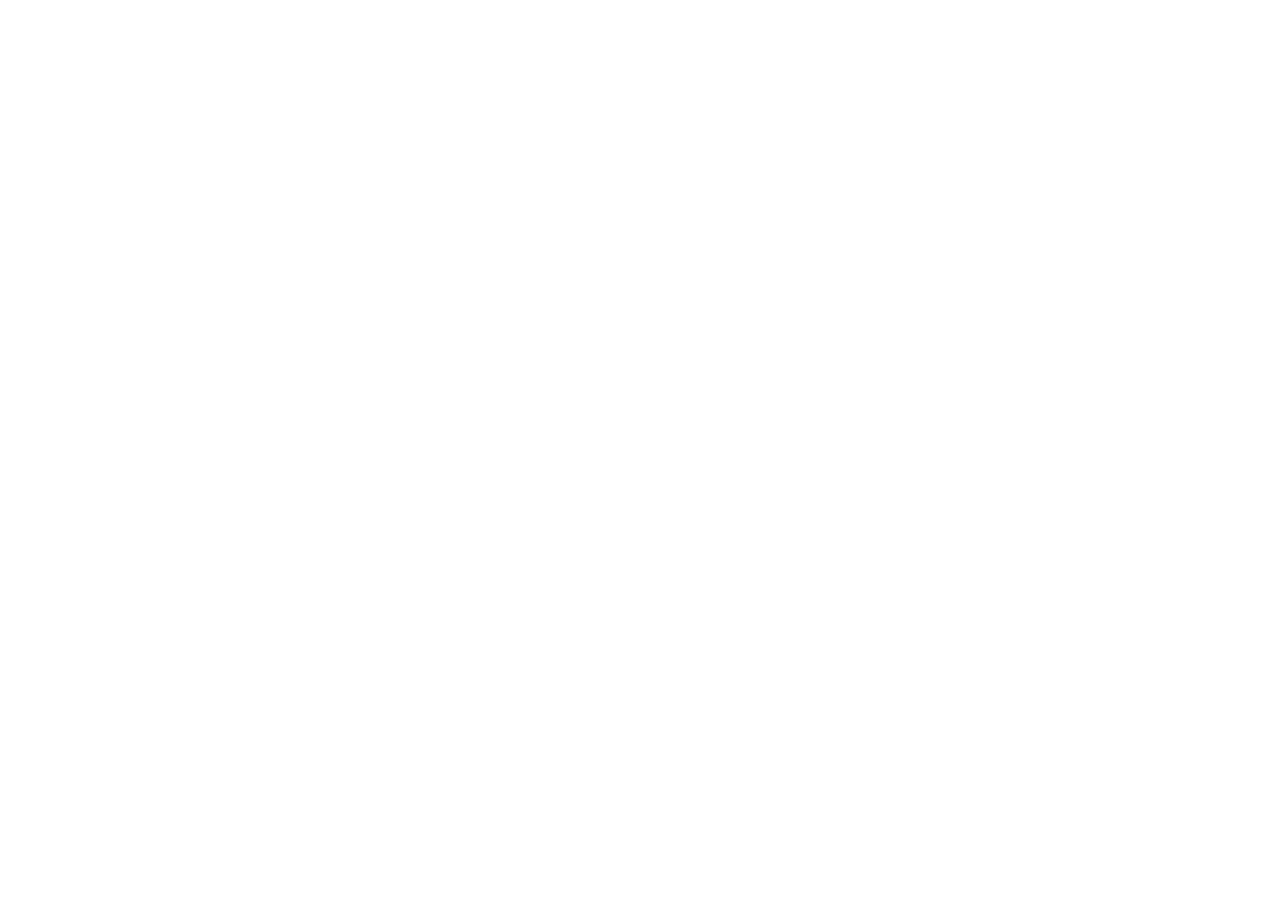
==== index.html @ e0d17c16 "Creacion de proyecto" ====
<!DOCTYPE html>
<html lang="en">
<head>
    <meta charset="UTF-8">
    <meta http-equiv="X-UA-Compatible" content="IE=edge">
    <meta name="viewport" content="width=device-width, initial-scale=1.0">
    <title>Radio Natural</title>
</head>
<body>
    
</body>
</html>
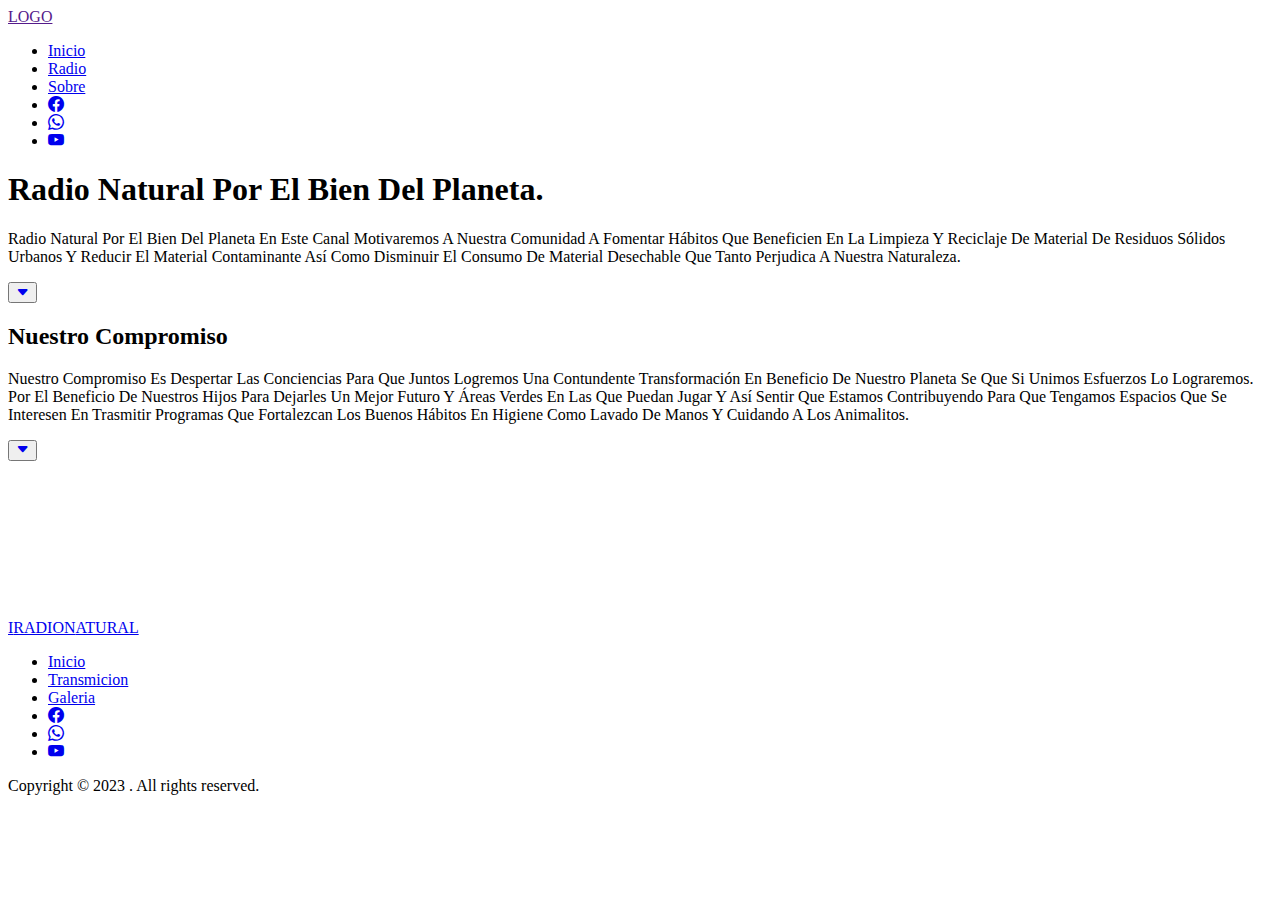
==== commit 38a692a4: "Merge branch 'main' of https://github.com/Roberto12541/radionatural" ====
--- a/index.html
+++ b/index.html
@@ -1,12 +1,161 @@
 <!DOCTYPE html>
 <html lang="en">
+
 <head>
     <meta charset="UTF-8">
     <meta http-equiv="X-UA-Compatible" content="IE=edge">
     <meta name="viewport" content="width=device-width, initial-scale=1.0">
+    <link href="https://fonts.googleapis.com/css2?family=Montserrat:wght@200;400&display=swap" rel="stylesheet">
+    <link href="https://fonts.googleapis.com/css2?family=Fjalla+One&display=swap" rel="stylesheet">
+    <link href="https://unpkg.com/aos@2.3.1/dist/aos.css" rel="stylesheet">
+    <link rel="stylesheet" href="https://cdn.jsdelivr.net/npm/bootstrap-icons@1.10.3/font/bootstrap-icons.css">
+    <link href="https://cdn.jsdelivr.net/npm/bootstrap@5.3.0-alpha1/dist/css/bootstrap.min.css" rel="stylesheet"
+        integrity="sha384-GLhlTQ8iRABdZLl6O3oVMWSktQOp6b7In1Zl3/Jr59b6EGGoI1aFkw7cmDA6j6gD" crossorigin="anonymous">
+    <link rel="stylesheet" href="./css/style.css">
     <title>Radio Natural</title>
 </head>
+
 <body>
-    
+
+    <header>
+        <div class="contenedor_header">
+            <a href="">LOGO</a>
+            <nav>
+                <ul>
+                    <li><a href="./index.html" class="item-nav">Inicio</a></li>
+                    <li><a href="./index.html#Radio" class="item-nav">Radio</a></li>
+                    <li><a href="./index.html#Sobre" class="item-nav">Sobre</a></li>
+                    <li><a href="index.html#"><i class="bi bi-facebook icon-footer"></i></a></li>
+                    <li><a href="index.html#"><i class="bi bi-whatsapp icon-footer"></i></a></li>
+                    <li><a href="index.html#"><i class="bi bi-youtube icon-footer"></i></a></li>
+                </ul>
+            </nav>
+        </div>
+    </header>
+
+    <main>
+
+        <section class="primera">
+            <div class="primera-cont">
+                <div class="texto">
+                    <h1 id="inicio">Radio Natural Por El Bien Del Planeta.</h1>
+                    <p>Radio Natural Por El Bien Del Planeta En Este Canal Motivaremos A Nuestra Comunidad A Fomentar
+                        Hábitos Que Beneficien En La Limpieza Y Reciclaje De Material De Residuos Sólidos Urbanos Y
+                        Reducir El Material Contaminante Así Como Disminuir El Consumo De Material Desechable Que Tanto
+                        Perjudica A Nuestra Naturaleza.</p>
+                </div>
+                <button class="next-section">
+                    <a href="index.html#transmicion">
+                        <i class="bi bi-caret-down-fill"></i>
+                    </a>
+                </button>
+            </div>
+        </section>
+
+        <section class="radio">
+            <div class="contenedorRadio">
+                <div class="texto">
+                    <h2 id="transmicion">Nuestro Compromiso</h2>
+                    <p>Nuestro Compromiso Es Despertar Las Conciencias Para Que Juntos Logremos Una Contundente
+                        Transformación En Beneficio De Nuestro Planeta Se Que Si Unimos Esfuerzos Lo Lograremos. Por El
+                        Beneficio De Nuestros Hijos Para Dejarles Un Mejor Futuro Y Áreas Verdes En Las Que Puedan Jugar
+                        Y Así Sentir Que Estamos Contribuyendo Para Que Tengamos Espacios Que Se Interesen En Trasmitir
+                        Programas Que Fortalezcan Los Buenos Hábitos En Higiene Como Lavado De Manos Y Cuidando A Los
+                        Animalitos.</p>
+                    <button class="next-section">
+                        <a href="index.html#galeria">
+                            <i class="bi bi-caret-down-fill"></i>
+                        </a>
+                    </button>
+                </div>
+                <div class="transmicion">
+                    	<!--listen2myradio.com SHOUTcast Flash Player-->
+	<p id='preview'></p><script id='myscript' language='javascript' src='http://flashplayer.listen2myradio.com/getInfo.js?id=16791ta4d7je2c9t6440d8l436o123'></script>
+	<!--End Player-->
+                    <div class="imagen">
+                        <img src="img/cover.jpg" alt="" class="img-fluid">
+                    </div>
+                    <!--listen2myradio.com SHOUTcast Flash Player-->
+	<p id='preview'></p><script id='myscript' language='javascript' src='http://flashplayer.listen2myradio.com/getInfo.js?id=974muk751pu8cnrbcns56f3ao3402'></script>
+	<!--End Player-->
+                </div>
+            </div>
+        </section>
+
+        <section class="galeria">
+            <div class="contenedorGaleria" id="galeria">
+                <div class="estudio">
+                    <img src="img/cover.jpg" alt="" class="img-fluid">
+                </div>
+                <div class="foto2">
+                    <img src="img/IMG-20230130-WA0006.jpg" alt="" class="img-fluid">
+                </div>
+                <div class="foto3">
+                    <img src="img/IMG-20230130-WA0007.jpg" alt="" class="img-fluid">
+                </div>
+                <div class="foto4">
+                    <img src="img/IMG-20230130-WA0008.jpg" alt="" class="img-fluid">
+                </div>
+                <div class="foto5">
+                    <img src="img/IMG-20230130-WA0009.jpg" alt="" class="img-fluid">
+                </div>
+                <div class="foto6">
+                    <img src="img/IMG-20230130-WA0011.jpg" alt="" class="img-fluid">
+                </div>
+            </div>
+        </section>
+
+    </main>
+
+    <footer class="footer">
+        <div class="wrapper">
+            <div class="footer-wrapper">
+                <div class="footer-logo_wrapper">
+                    <a href="/">
+                        <a href="./index.html" class="logo text-white"><span class="d-sm-none">I</span>R<span
+                            class="mayus d-none d-sm-inline">ADIO</span>N<span
+                            class="mayus d-none d-sm-inline">ATURAL</span></a>
+                    </a>
+                </div>
+                <nav class="main-navigation footer-navigation">
+                    <div class="menu-main-menu-container">
+                        <ul id="menu-main-menu-1" class="header__menu">
+                            <li class="menu-item menu-item-type-post_type menu-item-object-page menu-item-174"><a
+                                    href="index.html#inicio">Inicio</a></li>
+                            <li
+                                class="menu-item menu-item-type-custom menu-item-object-custom current-menu-item menu-item-home menu-item-8">
+                                <a href="index.html#transmicion">Transmicion</a></li>
+                            <li
+                                class="menu-item menu-item-type-custom menu-item-object-custom current-menu-item menu-item-home menu-item-9">
+                                <a href="index.html#galeria">Galeria</a></li>
+                            <li
+                                class="menu-item menu-item-type-custom menu-item-object-custom current-menu-item menu-item-home menu-item-10">
+                                <a href="index.html#"><i class="bi bi-facebook icon-footer"></i></a></li>
+                            <li
+                                class="menu-item menu-item-type-custom menu-item-object-custom current-menu-item menu-item-home menu-item-11">
+                                <a href="index.html#"><i class="bi bi-whatsapp icon-footer"></i></a></li>
+                            <li
+                                class="header_btn menu-item menu-item-type-post_type menu-item-object-page menu-item-208">
+                                <a href="index.html#"><i class="bi bi-youtube icon-footer"></i></a></li>
+                        </ul>
+                    </div>
+                </nav>
+            </div>
+            <div class="footer-bottom">
+                <p class="copyright">Copyright © 2023 . All rights reserved.</p>
+            </div>
+        </div>
+    </footer>
+
+    <script src="https://kit.fontawesome.com/41bcea2ae3.js" crossorigin="anonymous"></script>
+    <script src="https://cdn.jsdelivr.net/npm/bootstrap@5.3.0-alpha1/dist/js/bootstrap.bundle.min.js"
+        integrity="sha384-w76AqPfDkMBDXo30jS1Sgez6pr3x5MlQ1ZAGC+nuZB+EYdgRZgiwxhTBTkF7CXvN"
+        crossorigin="anonymous"></script>
+    <script src="https://unpkg.com/aos@2.3.1/dist/aos.js"></script>
+    <script src="./js/script.js"></script>
+    <script>
+        AOS.init();
+    </script>
 </body>
-</html>+
+</html>
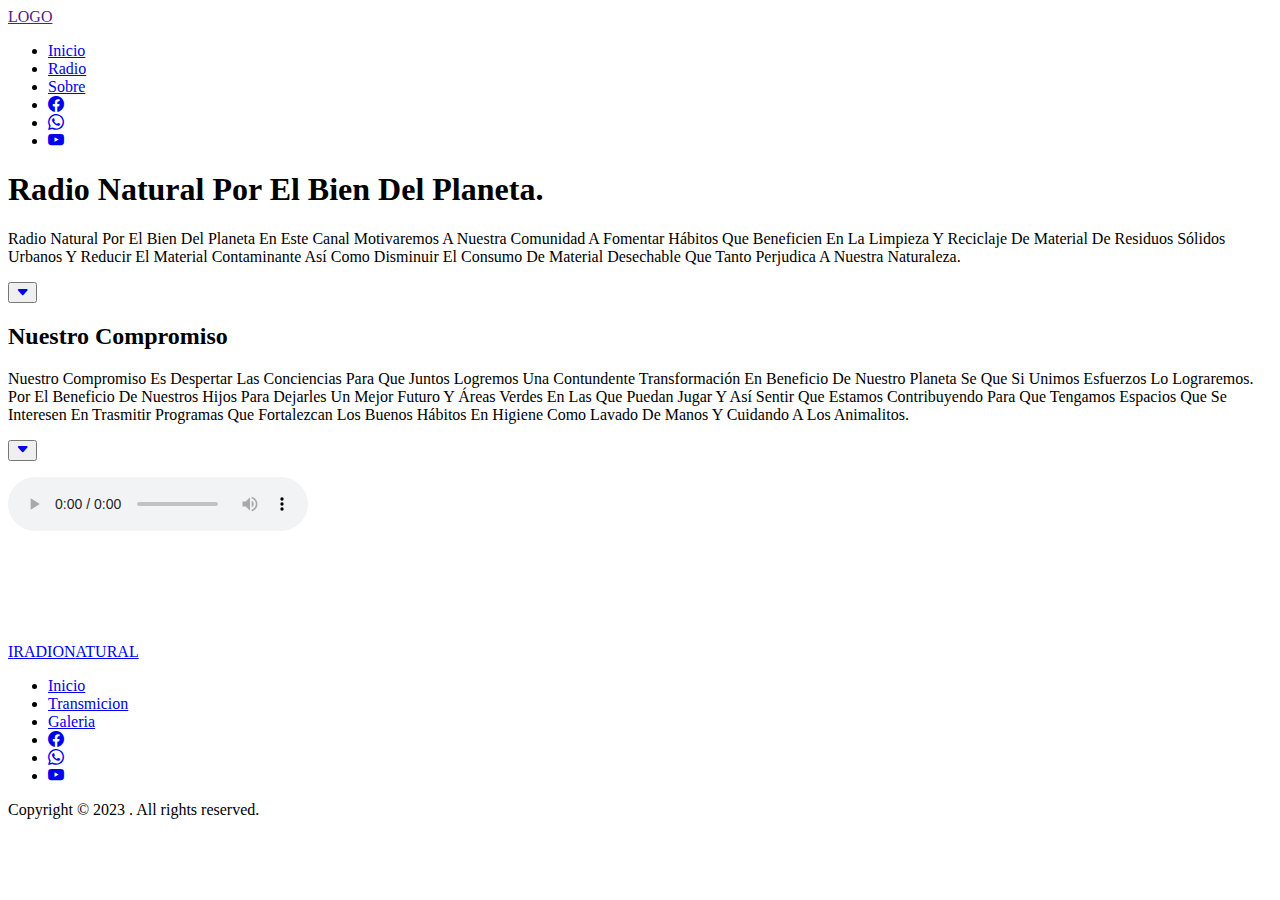
==== commit 2d983098: "Integracion de radio" ====
--- a/index.html
+++ b/index.html
@@ -69,15 +69,11 @@
                     </button>
                 </div>
                 <div class="transmicion">
-                    	<!--listen2myradio.com SHOUTcast Flash Player-->
-	<p id='preview'></p><script id='myscript' language='javascript' src='http://flashplayer.listen2myradio.com/getInfo.js?id=16791ta4d7je2c9t6440d8l436o123'></script>
-	<!--End Player-->
-                    <div class="imagen">
-                        <img src="img/cover.jpg" alt="" class="img-fluid">
-                    </div>
-                    <!--listen2myradio.com SHOUTcast Flash Player-->
-	<p id='preview'></p><script id='myscript' language='javascript' src='http://flashplayer.listen2myradio.com/getInfo.js?id=974muk751pu8cnrbcns56f3ao3402'></script>
-	<!--End Player-->
+                    <!--Flash Player-->
+                    <p id='preview'></p>
+                    <audio autoplay controls>
+                        <sourse src="http://207.244.66.85:4976/;.aac/;stream.nsv" type="audio/mpeg">
+                            </source>
                 </div>
             </div>
         </section>
@@ -113,8 +109,8 @@
                 <div class="footer-logo_wrapper">
                     <a href="/">
                         <a href="./index.html" class="logo text-white"><span class="d-sm-none">I</span>R<span
-                            class="mayus d-none d-sm-inline">ADIO</span>N<span
-                            class="mayus d-none d-sm-inline">ATURAL</span></a>
+                                class="mayus d-none d-sm-inline">ADIO</span>N<span
+                                class="mayus d-none d-sm-inline">ATURAL</span></a>
                     </a>
                 </div>
                 <nav class="main-navigation footer-navigation">
@@ -124,19 +120,24 @@
                                     href="index.html#inicio">Inicio</a></li>
                             <li
                                 class="menu-item menu-item-type-custom menu-item-object-custom current-menu-item menu-item-home menu-item-8">
-                                <a href="index.html#transmicion">Transmicion</a></li>
+                                <a href="index.html#transmicion">Transmicion</a>
+                            </li>
                             <li
                                 class="menu-item menu-item-type-custom menu-item-object-custom current-menu-item menu-item-home menu-item-9">
-                                <a href="index.html#galeria">Galeria</a></li>
+                                <a href="index.html#galeria">Galeria</a>
+                            </li>
                             <li
                                 class="menu-item menu-item-type-custom menu-item-object-custom current-menu-item menu-item-home menu-item-10">
-                                <a href="index.html#"><i class="bi bi-facebook icon-footer"></i></a></li>
+                                <a href="index.html#"><i class="bi bi-facebook icon-footer"></i></a>
+                            </li>
                             <li
                                 class="menu-item menu-item-type-custom menu-item-object-custom current-menu-item menu-item-home menu-item-11">
-                                <a href="index.html#"><i class="bi bi-whatsapp icon-footer"></i></a></li>
+                                <a href="index.html#"><i class="bi bi-whatsapp icon-footer"></i></a>
+                            </li>
                             <li
                                 class="header_btn menu-item menu-item-type-post_type menu-item-object-page menu-item-208">
-                                <a href="index.html#"><i class="bi bi-youtube icon-footer"></i></a></li>
+                                <a href="index.html#"><i class="bi bi-youtube icon-footer"></i></a>
+                            </li>
                         </ul>
                     </div>
                 </nav>
@@ -158,4 +159,4 @@
     </script>
 </body>
 
-</html>
+</html>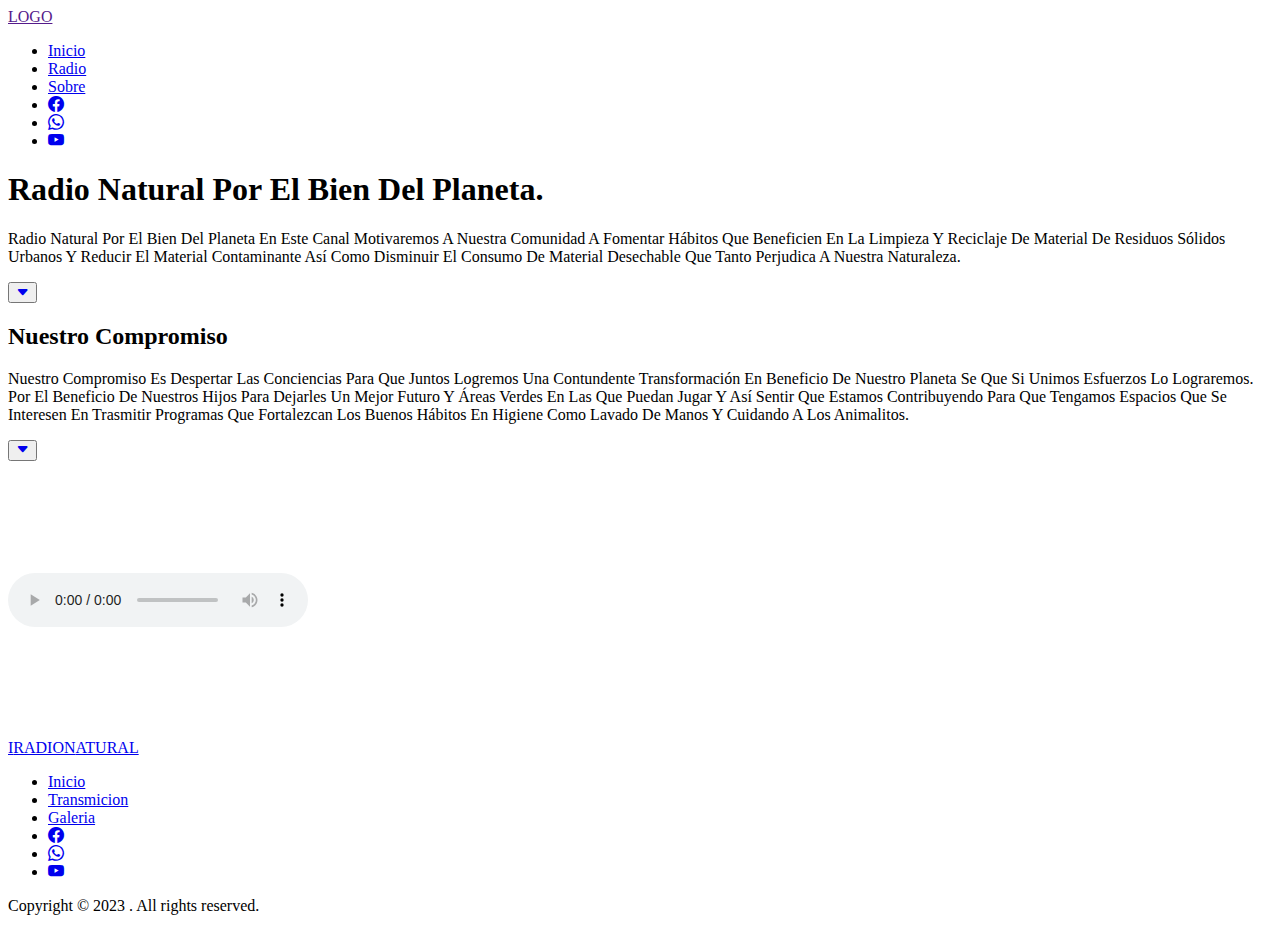
==== commit 8bd49df3: "Update index.html" ====
--- a/index.html
+++ b/index.html
@@ -71,9 +71,11 @@
                 <div class="transmicion">
                     <!--Flash Player-->
                     <p id='preview'></p>
-                    <audio autoplay controls>
-                        <sourse src="http://207.244.66.85:4976/;.aac/;stream.nsv" type="audio/mpeg">
-                            </source>
+                    <!-- <audio autoplay controls>
+                        <source src= type="audio/mpeg">
+                        </source> -->
+                    <audio autoplay controls src="http://207.244.66.85:4976/;.aac/;stream.nsv"></audio>
+                    <iframe src="https://us4freenew.listen2myradio.com/live.mp3?typeportmount=s1_4976_stream_175555272" frameborder="0"></iframe>
                 </div>
             </div>
         </section>
@@ -159,4 +161,4 @@
     </script>
 </body>
 
-</html>+</html>
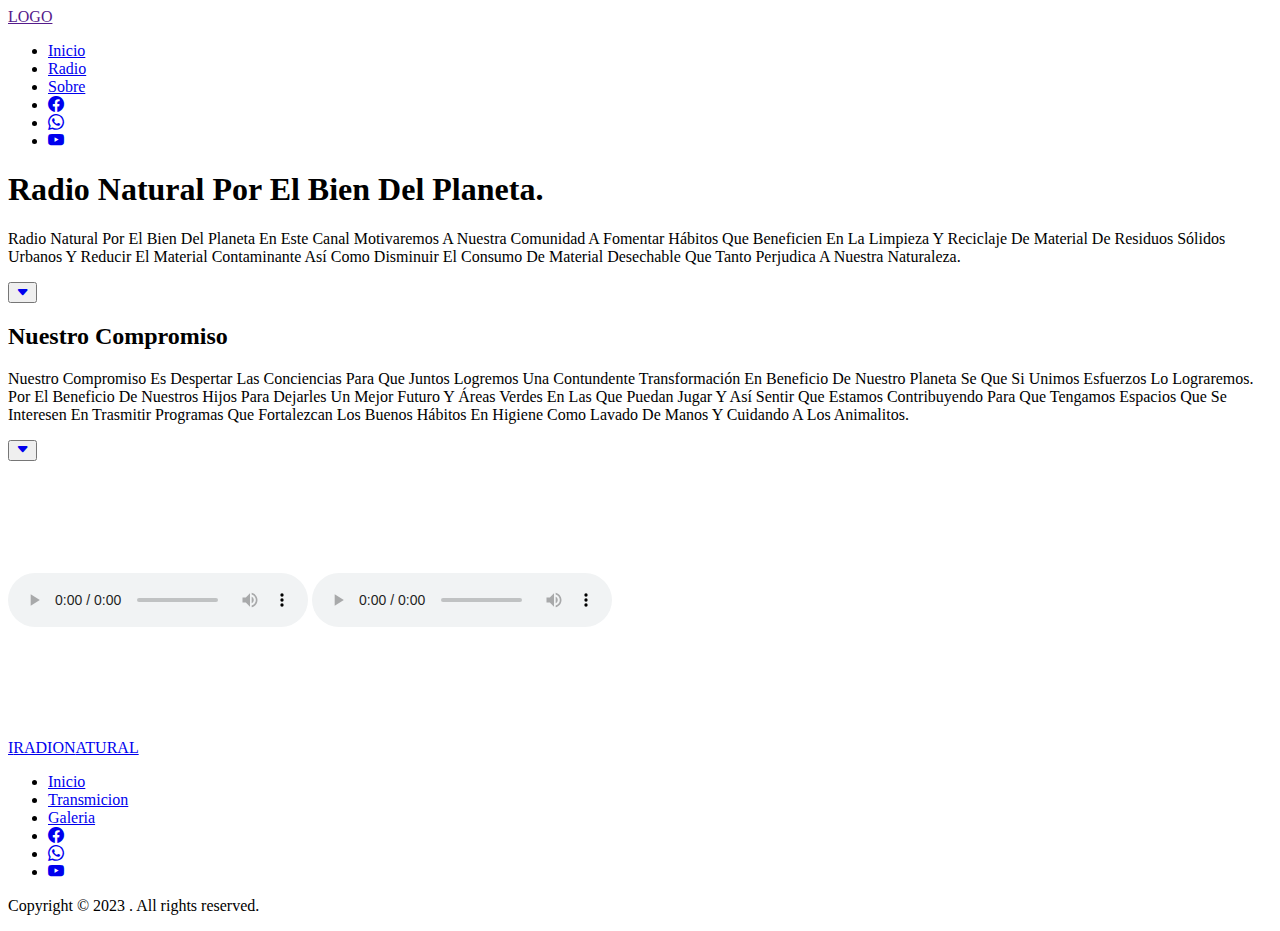
==== commit 0ded60c3: "Update index.html" ====
--- a/index.html
+++ b/index.html
@@ -75,7 +75,8 @@
                         <source src= type="audio/mpeg">
                         </source> -->
                     <audio autoplay controls src="http://207.244.66.85:4976/;.aac/;stream.nsv"></audio>
-                    <iframe src="https://us4freenew.listen2myradio.com/live.mp3?typeportmount=s1_4976_stream_175555272" frameborder="0"></iframe>
+                    <audio autoplay controls src="https://us4freenew.listen2myradio.com/live.mp3?typeportmount=s1_4976_stream_175555272"></audio>
+                    <iframe class="reproductorSerch" src="https://us4freenew.listen2myradio.com/live.mp3?typeportmount=s1_4976_stream_175555272" frameborder="0"></iframe>
                 </div>
             </div>
         </section>
